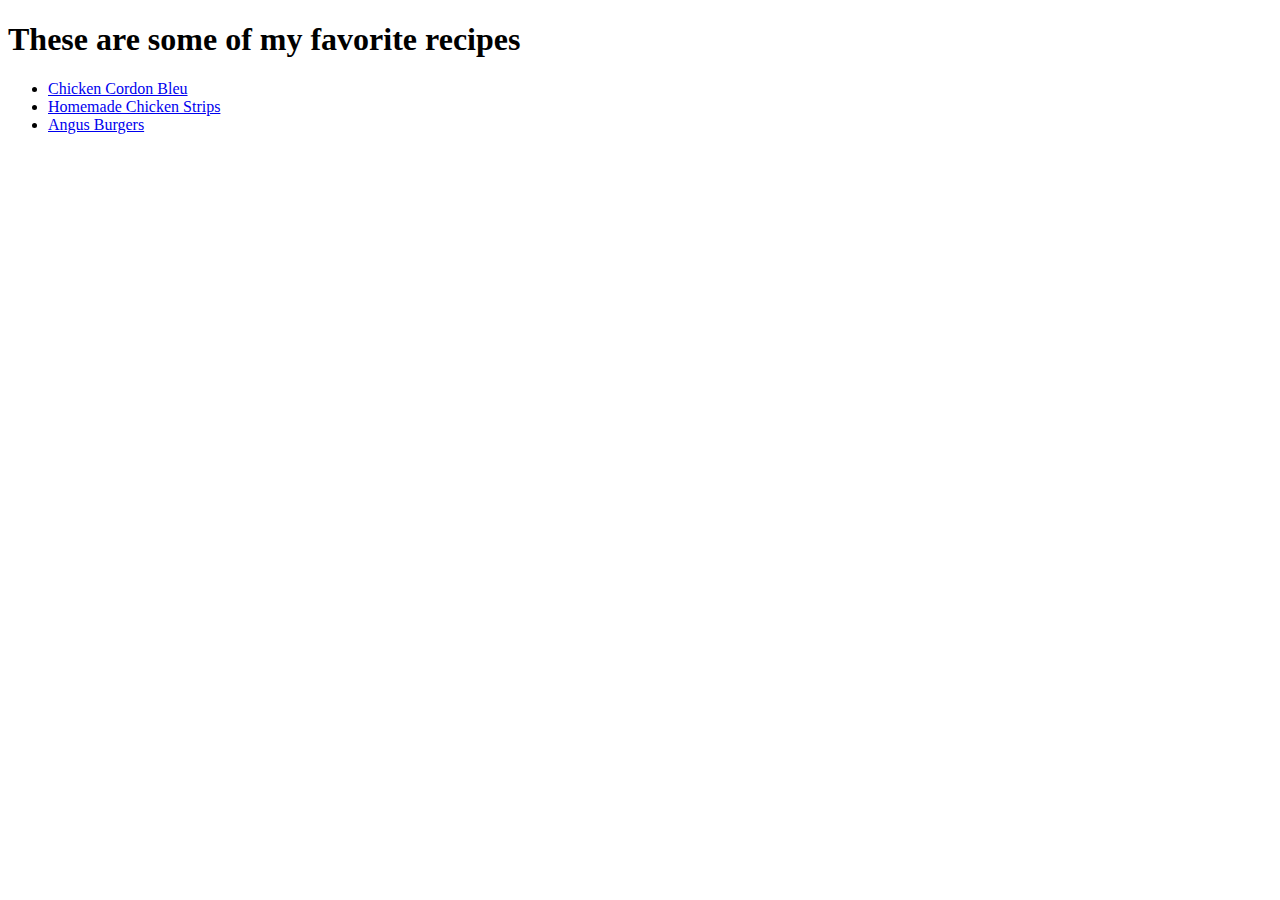
==== index.html @ 5c735261 "Add index.html and recipes to odin-recipes repo" ====
<!DOCTYPE html>
<html lang="en">
<header>
     <meta charset="utf-8">
     <title>My Favorite Recipes</title>
</header>
<body>
     <h1> These are some of my favorite recipes</h1>
     <ul>
          <li> <a href="./recipe-pages/chicken-cordon-bleu.html">  Chicken Cordon Bleu</a></li>
          <li> <a href="./recipe-pages/homemade-chicken-strips.html"> Homemade Chicken Strips</a></li>
          <li> <a href="./recipe-pages/angus-burgers.html"> Angus Burgers</a></li>
     </ul>

</body>
</html>
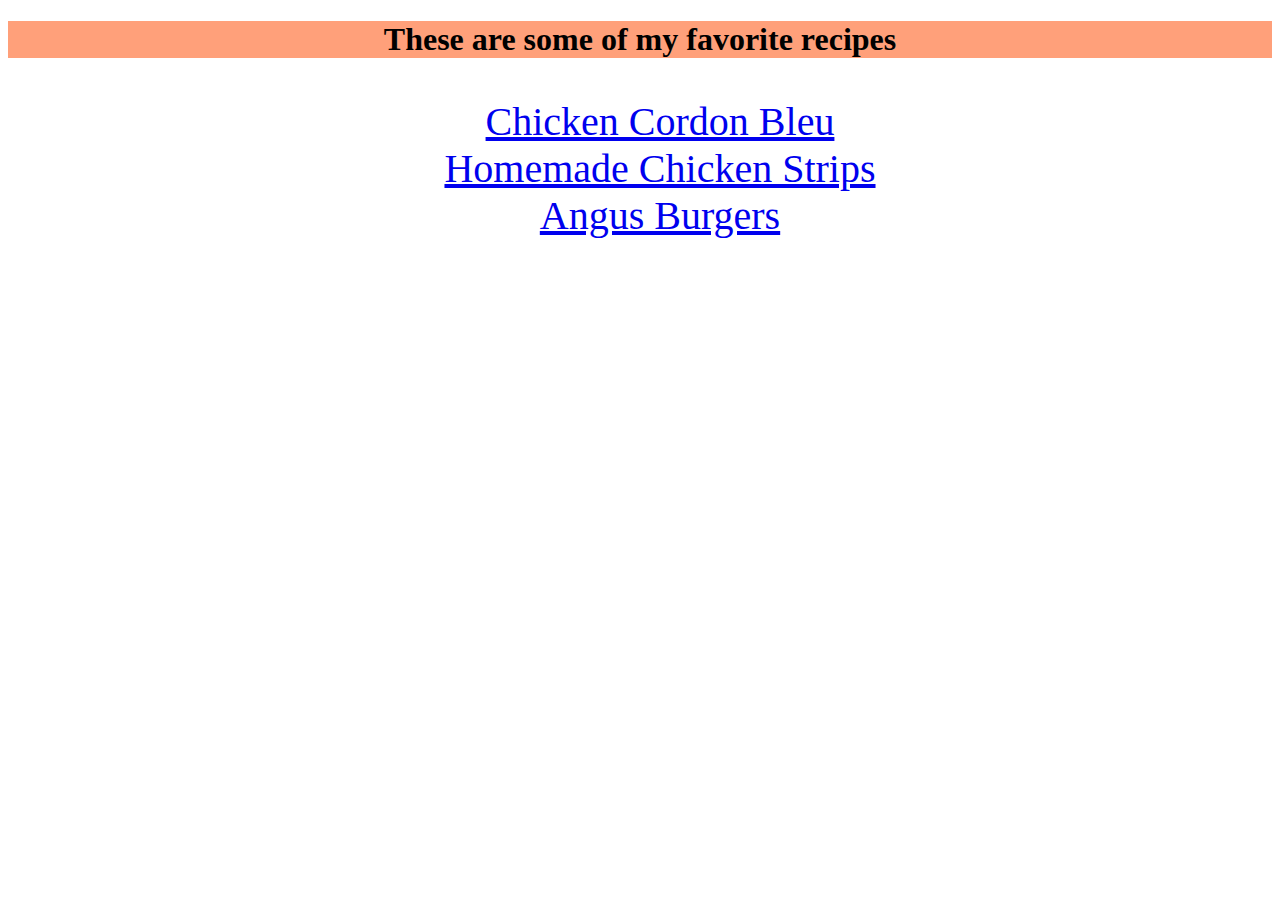
==== commit 2971fb68: "Edit recipe pages and index.html, add style.css" ====
--- a/index.html
+++ b/index.html
@@ -1,15 +1,19 @@
 <!DOCTYPE html>
 <html lang="en">
-<header>
+<head>
      <meta charset="utf-8">
      <title>My Favorite Recipes</title>
-</header>
+     <link rel="stylesheet" href="style.css">
+</head>
 <body>
+   
      <h1> These are some of my favorite recipes</h1>
-     <ul>
-          <li> <a href="./recipe-pages/chicken-cordon-bleu.html">  Chicken Cordon Bleu</a></li>
-          <li> <a href="./recipe-pages/homemade-chicken-strips.html"> Homemade Chicken Strips</a></li>
-          <li> <a href="./recipe-pages/angus-burgers.html"> Angus Burgers</a></li>
+     <ul class= "recipe">
+          <a href="./recipe-pages/chicken-cordon-bleu.html" class= "recipe">  Chicken Cordon Bleu</a>
+          <br>
+          <a href="./recipe-pages/homemade-chicken-strips.html" class= "recipe"> Homemade Chicken Strips</a>
+          <br>
+          <a href="./recipe-pages/angus-burgers.html" class= "recipe"> Angus Burgers</a>
      </ul>
 
 </body>
--- a/style.css
+++ b/style.css
@@ -0,0 +1,25 @@
+h1 {
+    
+    background-color: lightsalmon;
+    font-weight: bold;
+    font-family: 'Times New Roman', Times, serif;
+}
+
+img {
+    width: 300px;
+    height: auto;
+}
+
+.center {
+    display:block;
+    margin-left: auto;
+    margin-right: auto;
+}
+
+body {
+    text-align: center;
+}
+
+.recipe {
+    font-size: 40px;
+}